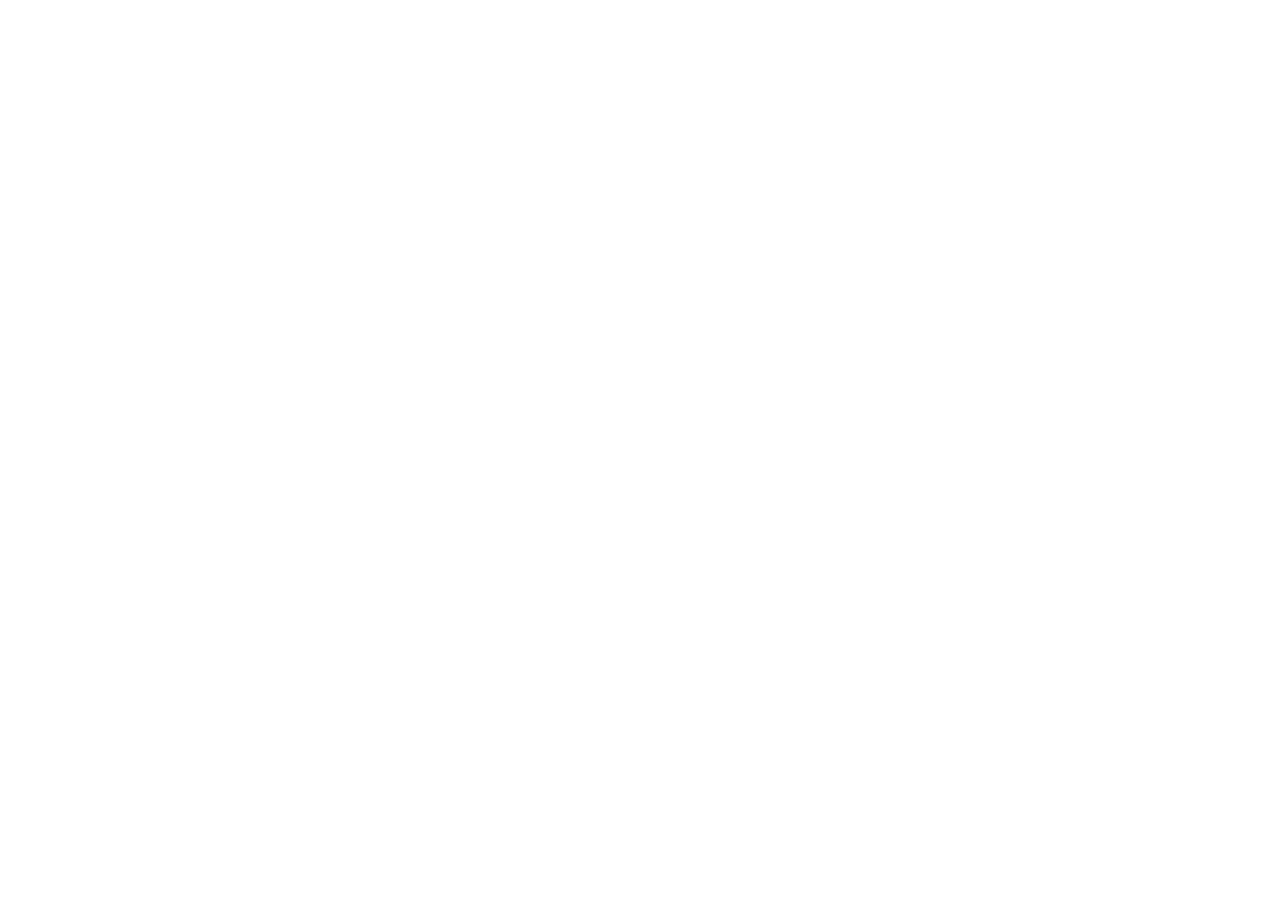
==== produtos.html @ 7cf106dd "Add initial produtos.html file" ====
<!DOCTYPE html>
<html lang="pt-br">
<head>
    <meta charset="UTF-8">
    <meta name="viewport" content="width=device-width, initial-scale=1.0">
    <title>Produtos</title>
</head>
<body>
    
</body>
</html>
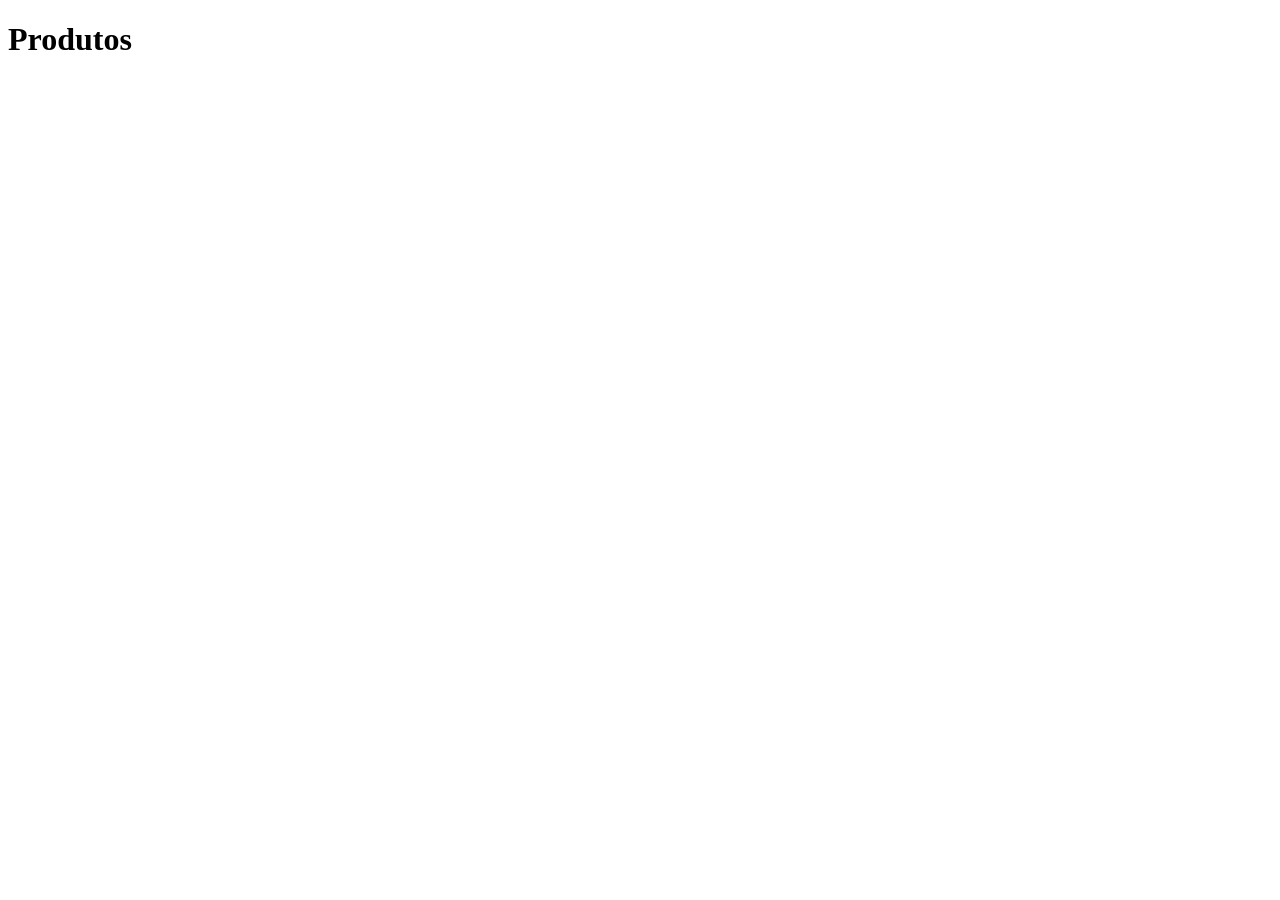
==== commit d702a49c: "Change HTML language attribute from pt-br to en" ====
--- a/produtos.html
+++ b/produtos.html
@@ -1,11 +1,11 @@
 <!DOCTYPE html>
-<html lang="pt-br">
+<html lang="en">
 <head>
     <meta charset="UTF-8">
     <meta name="viewport" content="width=device-width, initial-scale=1.0">
     <title>Produtos</title>
 </head>
 <body>
-    
+    <h1>Produtos</h1>
 </body>
 </html>
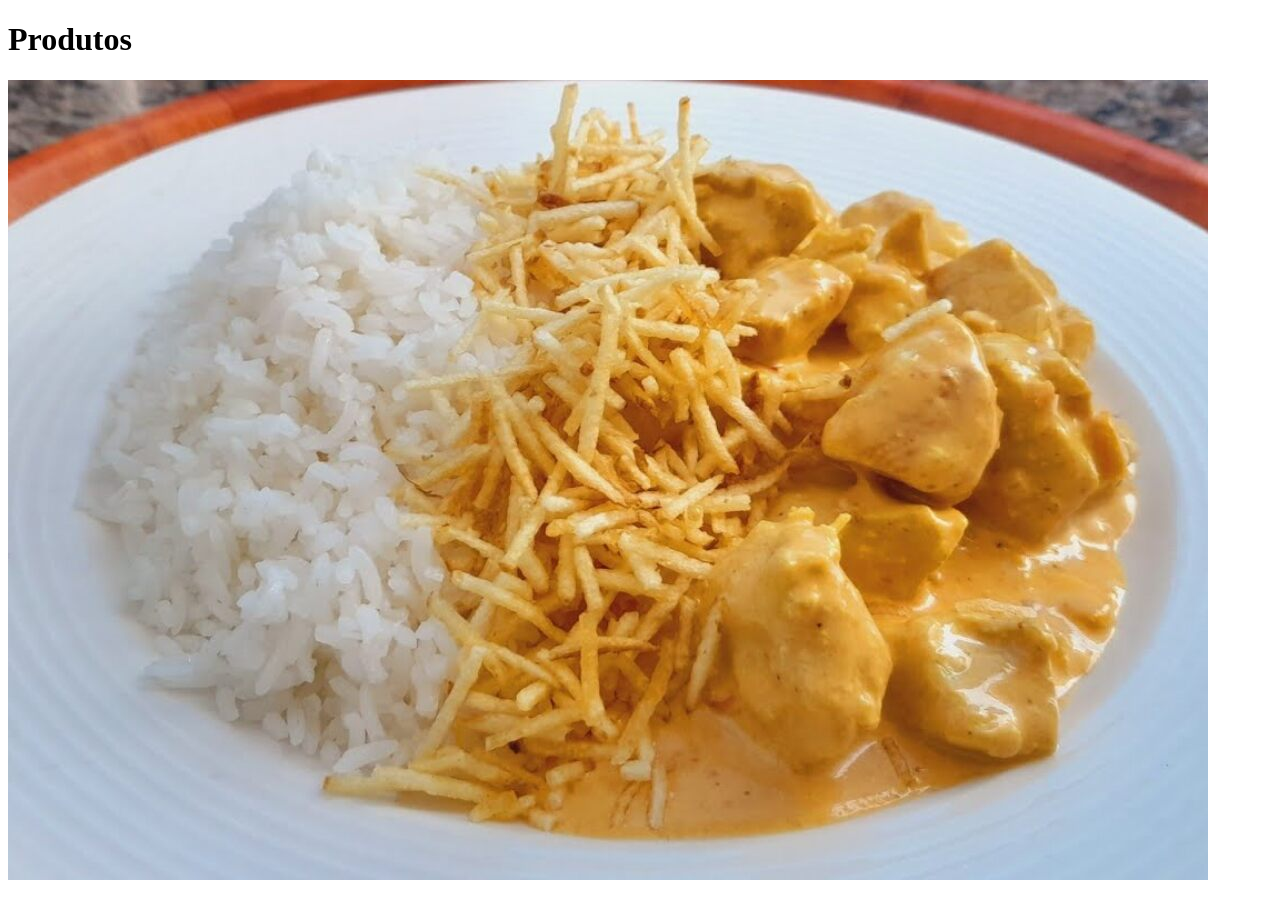
==== commit a3115f74: "Change HTML language attribute to Portuguese" ====
--- a/produtos.html
+++ b/produtos.html
@@ -1,11 +1,18 @@
 <!DOCTYPE html>
-<html lang="en">
+<html lang="pt-BR">
+
 <head>
     <meta charset="UTF-8">
     <meta name="viewport" content="width=device-width, initial-scale=1.0">
+    <link rel="stylesheet" href="css/style.css">
     <title>Produtos</title>
 </head>
+
 <body>
     <h1>Produtos</h1>
+    <div class="pratos">
+        <img src="img/arrozComDesgraçaCosmica2.jpeg">
+    </div>
 </body>
+
 </html>
--- a/css/style.css
+++ b/css/style.css
@@ -0,0 +1,11 @@
+* {
+    box-sizing: border-box;
+}
+
+.box {
+    width: 400px;
+    height: 400px;
+    margin: 10% auto;
+    border: solid 10px rgba(0, 0, 0, 0.9);
+    padding: 70px;
+}
